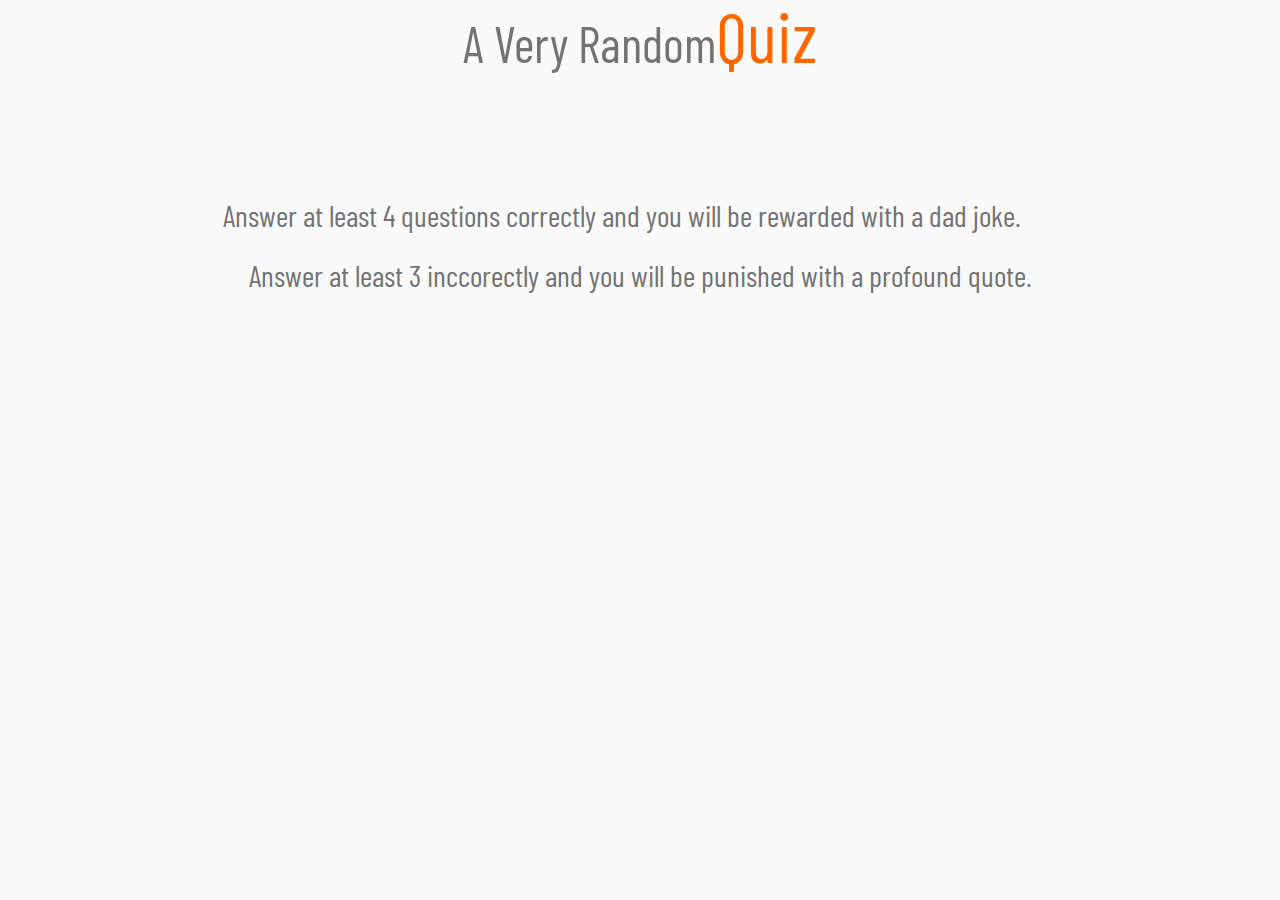
==== index.html @ 27cd3dfc "afd" ====
<!DOCTYPE html>
<html lang="en">

<head>
  <meta charset="utf-8">
  <title>A Very Random Quiz</title>
  <link rel="stylesheet" href="Assets/Stylesheet/quiz.css">
  <link href="https://fonts.googleapis.com/css?family=Barlow+Condensed" rel="stylesheet">
  <meta name="viewport" content="width=device-width, initial-scale=1.0">
</head>

<body>
  <div class="flex-container">
    <div class="title">
      <h1>A Very Random<a href="question.html"><span class="quiz">Quiz</span></a></h1>
    </div>
    <div id="question">
    </div>
    <div id="answers">
    </div>
    <div id="button">
      <input type="button" id="button1" value="NEXT">
    </div>
  </div>
  <script src="quiz.js"></script>
</body>

</html>
---- Assets/Stylesheet/quiz.css ----
/* http://meyerweb.com/eric/tools/css/reset/
   v2.0 | 20110126
   License: none (public domain)
*/

html, body, div, span, applet, object, iframe, h1, h2, h3, h4, h5, h6, p, blockquote, pre, a, abbr, acronym, address, big, cite, code, del, dfn, em, img, ins, kbd, q, s, samp, small, strike, strong, sub, sup, tt, var, b, u, i, center, dl, dt, dd, ol, ul, li, fieldset, form, label, legend, table, caption, tbody, tfoot, thead, tr, th, td, article, aside, canvas, details, embed, figure, figcaption, footer, header, hgroup, menu, nav, output, ruby, section, summary, time, mark, audio, video {
  margin: 0;
  padding: 0;
  border: 0;
  font-size: 100%;
  font: inherit;
  vertical-align: baseline;
}

/* HTML5 display-role reset for older browsers */

article, aside, details, figcaption, figure, footer, header, hgroup, menu, nav, section {
  display: block;
}

body {
  line-height: 1;
}

ol, ul {
  list-style: none;
}

blockquote, q {
  quotes: none;
}

blockquote:before, blockquote:after, q:before, q:after {
  content: '';
  content: none;
}

table {
  border-collapse: collapse;
  border-spacing: 0;
}

/*Above is the CSS reset taken from an online source*/

body, * {
    background-color: rgb(250, 250, 250);
    margin: 0;
    color: rgb(115, 115, 115);
}

.flex-container {
    display: flex;
    flex-direction: column;
    flex-wrap: nowrap;
    justify-content: space-between;
    align-items: center;
    max-width: 100vw;
    max-height: 100vw;
    overflow: auto;
}

.title {
    color: rgb(115, 115, 115);
    color: hsl(0, 0%, 45%);
    font-family: "Barlow Condensed", sans-serif;
    font-size: 50px;
    text-decoration: none;
    display: inline;
    padding-bottom: 60px;
    word-spacing: 0.25px;
}

    .title .quiz {
        color: rgb(255, 102, 0);
        color: hsl(24, 100%, 50%);
        font-family: "Barlow Condensed", sans-serif;
        font-size: 60px;
        text-decoration: none;
        display: inline;
        padding-bottom: 70px;
    }

#button {
    padding-top: 50px;
    align-items: center;
    padding-right: 50px;
    padding-bottom: 30px;
}

    #button input {
        outline: none;
        font-family: "Barlow Condensed", sans-serif;
        color: rgb(250, 250, 250);
        font-size: 40px;
        text-align: justify;
        border: 5px;
        border-style: solid;
        border-color: rgb(255, 102, 0);
        border-color: hsl(24, 100%, 50%);
        background-color: rgb(255, 102, 0);
        background-color: hsl(24, 100%, 50%);
        border-radius: 20px;
    }

        #button input:hover {
            opacity: 0.8;
            cursor: pointer;
        }

.title a {
    color: rgb(115, 115, 115);
    color: hsl(0, 0%, 45%);
    font-family: "Barlow Condensed", sans-serif;
    font-size: 50px;
    text-decoration: none;
    padding-right: 0.25px;
    word-spacing: 0.25px;
}

    .title a .quiz {
        color: rgb(255, 102, 0);
        color: hsl(24, 100%, 50%);
        font-family: "Barlow Condensed", sans-serif;
        font-size: 70px;
        text-decoration: none;
    }

        .title a .quiz:hover {
            opacity: 0.8;
            cursor: pointer;
        }

#question {
    color: rgb(115, 115, 115);
    color: hsl(0, 0%, 45%);
    font-family: "Barlow Condensed", sans-serif;
    font-size: 30px;
    text-decoration: none;
    display: inline;
    padding-top: 70px;
    padding-bottom: 50px;
    text-align: center;
    max-width: 80vw;
}

#answers {
    color: rgb(115, 115, 115);
    color: hsl(0, 0%, 45%);
    font-family: "Barlow Condensed", sans-serif;
    font-size: 30px;
    text-decoration: none;
    display: inline;
    text-align: center;
    margin-left: auto;
    margin-right: auto;
    align-items: flex-start;
    flex: auto;
}

    #answers td {
        padding-bottom: 0.5em;
    }

    #answers input[type="radio"] {
        cursor: pointer;
        color: rgb(255, 102, 0);
        color: hsl(24, 100%, 50%);
        vertical-align: top;
        margin-right: 15px;
        margin-top: 7px;
        text-align: left;
        float: left;
    }

    #answers label {
        flex: auto;
        cursor: pointer;
    }

    #answers span {
        vertical-align: top;
        float: left;
        padding-left: 15px;
        margin-top: -2px;
    }

/* Changes the colour of the selected option */

    #answers input[type="radio"]:after {
        color: rgb(255, 102, 0);
        color: hsl(24, 100%, 50%);
    }

    #answers input[type="radio"]:checked + span {
        color: rgb(255, 102, 0);
        color: hsl(24, 100%, 50%);
    }

    #answers:hover input {
        background: rgb(255, 102, 0);
        background: hsl(24, 100%, 50%);
    }
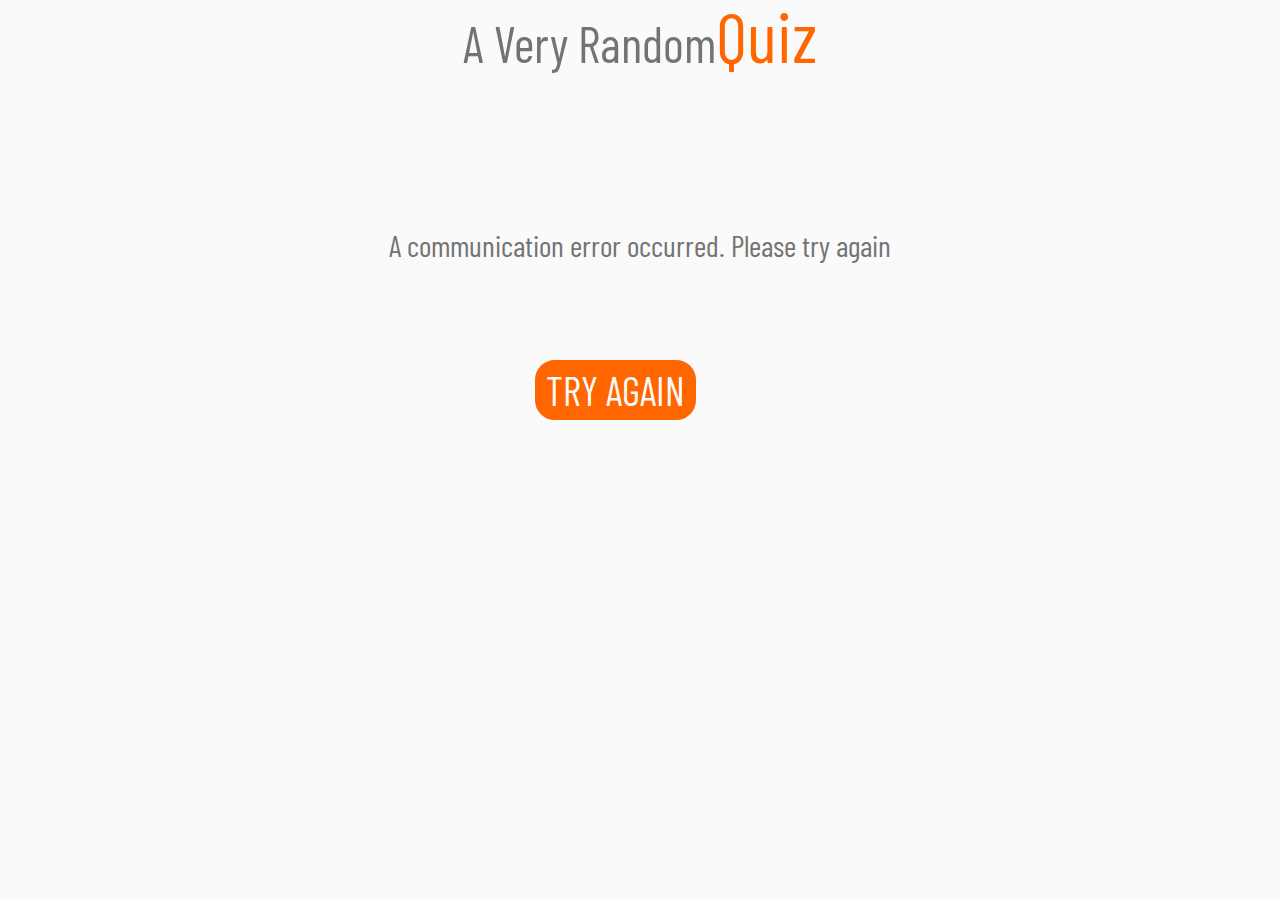
==== commit 6f3d8c65: "Finished" ====
--- a/index.html
+++ b/index.html
@@ -4,7 +4,7 @@
 <head>
   <meta charset="utf-8">
   <title>A Very Random Quiz</title>
-  <link rel="stylesheet" href="Assets/Stylesheet/quiz.css">
+  <link rel="stylesheet" href="Assets/Stylesheet/main.css">
   <link href="https://fonts.googleapis.com/css?family=Barlow+Condensed" rel="stylesheet">
   <meta name="viewport" content="width=device-width, initial-scale=1.0">
 </head>
--- a/Assets/Stylesheet/main.css
+++ b/Assets/Stylesheet/main.css
@@ -0,0 +1,202 @@
+/* http://meyerweb.com/eric/tools/css/reset/
+   v2.0 | 20110126
+   License: none (public domain)
+*/
+
+html, body, div, span, applet, object, iframe, h1, h2, h3, h4, h5, h6, p, blockquote, pre, a, abbr, acronym, address, big, cite, code, del, dfn, em, img, ins, kbd, q, s, samp, small, strike, strong, sub, sup, tt, var, b, u, i, center, dl, dt, dd, ol, ul, li, fieldset, form, label, legend, table, caption, tbody, tfoot, thead, tr, th, td, article, aside, canvas, details, embed, figure, figcaption, footer, header, hgroup, menu, nav, output, ruby, section, summary, time, mark, audio, video {
+  margin: 0;
+  padding: 0;
+  border: 0;
+  font-size: 100%;
+  font: inherit;
+  vertical-align: baseline;
+}
+
+/* HTML5 display-role reset for older browsers */
+
+article, aside, details, figcaption, figure, footer, header, hgroup, menu, nav, section {
+  display: block;
+}
+
+body {
+  line-height: 1;
+}
+
+ol, ul {
+  list-style: none;
+}
+
+blockquote, q {
+  quotes: none;
+}
+
+blockquote:before, blockquote:after, q:before, q:after {
+  content: '';
+  content: none;
+}
+
+table {
+  border-collapse: collapse;
+  border-spacing: 0;
+}
+
+/*Above is the CSS reset taken from an online source*/
+
+body, * {
+    background-color: rgb(250, 250, 250);
+    margin: 0;
+    color: rgb(115, 115, 115);
+}
+
+.flex-container {
+    display: flex;
+    flex-direction: column;
+    flex-wrap: nowrap;
+    justify-content: space-between;
+    align-items: center;
+    max-width: 100vw;
+    max-height: 100vw;
+    overflow: auto;
+}
+
+.title {
+    color: rgb(115, 115, 115);
+    color: hsl(0, 0%, 45%);
+    font-family: "Barlow Condensed", sans-serif;
+    font-size: 50px;
+    text-decoration: none;
+    display: inline;
+    padding-bottom: 60px;
+    word-spacing: 0.25px;
+}
+
+    .title .quiz {
+        color: rgb(255, 102, 0);
+        color: hsl(24, 100%, 50%);
+        font-family: "Barlow Condensed", sans-serif;
+        font-size: 60px;
+        text-decoration: none;
+        display: inline;
+        padding-bottom: 70px;
+    }
+
+#button {
+    padding-top: 50px;
+    align-items: center;
+    padding-right: 50px;
+    padding-bottom: 30px;
+}
+
+    #button input {
+        outline: none;
+        font-family: "Barlow Condensed", sans-serif;
+        color: rgb(250, 250, 250);
+        font-size: 40px;
+        text-align: justify;
+        border: 5px;
+        border-style: solid;
+        border-color: rgb(255, 102, 0);
+        border-color: hsl(24, 100%, 50%);
+        background-color: rgb(255, 102, 0);
+        background-color: hsl(24, 100%, 50%);
+        border-radius: 20px;
+    }
+
+        #button input:hover {
+            opacity: 0.8;
+            cursor: pointer;
+        }
+
+.title a {
+    color: rgb(115, 115, 115);
+    color: hsl(0, 0%, 45%);
+    font-family: "Barlow Condensed", sans-serif;
+    font-size: 50px;
+    text-decoration: none;
+    padding-right: 0.25px;
+    word-spacing: 0.25px;
+}
+
+    .title a .quiz {
+        color: rgb(255, 102, 0);
+        color: hsl(24, 100%, 50%);
+        font-family: "Barlow Condensed", sans-serif;
+        font-size: 70px;
+        text-decoration: none;
+    }
+
+        .title a .quiz:hover {
+            opacity: 0.8;
+            cursor: pointer;
+        }
+
+#question {
+    color: rgb(115, 115, 115);
+    color: hsl(0, 0%, 45%);
+    font-family: "Barlow Condensed", sans-serif;
+    font-size: 30px;
+    text-decoration: none;
+    display: inline;
+    padding-top: 70px;
+    padding-bottom: 50px;
+    text-align: center;
+    max-width: 80vw;
+}
+
+#answers {
+    color: rgb(115, 115, 115);
+    color: hsl(0, 0%, 45%);
+    font-family: "Barlow Condensed", sans-serif;
+    font-size: 30px;
+    text-decoration: none;
+    display: inline;
+    text-align: center;
+    margin-left: auto;
+    margin-right: auto;
+    align-items: flex-start;
+    flex: auto;
+}
+
+    #answers td {
+        padding-bottom: 0.5em;
+    }
+
+    #answers input[type="radio"] {
+        cursor: pointer;
+        color: rgb(255, 102, 0);
+        color: hsl(24, 100%, 50%);
+        vertical-align: top;
+        margin-right: 15px;
+        margin-top: 7px;
+        text-align: left;
+        float: left;
+    }
+
+    #answers label {
+        flex: auto;
+        cursor: pointer;
+    }
+
+    #answers span {
+        vertical-align: top;
+        float: left;
+        padding-left: 15px;
+        margin-top: -2px;
+    }
+
+/* Changes the colour of the selected option */
+
+    #answers input[type="radio"]:after {
+        color: rgb(255, 102, 0);
+        color: hsl(24, 100%, 50%);
+    }
+
+    #answers input[type="radio"]:checked + span {
+        color: rgb(255, 102, 0);
+        color: hsl(24, 100%, 50%);
+    }
+
+    #answers:hover input {
+        background: rgb(255, 102, 0);
+        background: hsl(24, 100%, 50%);
+    }
